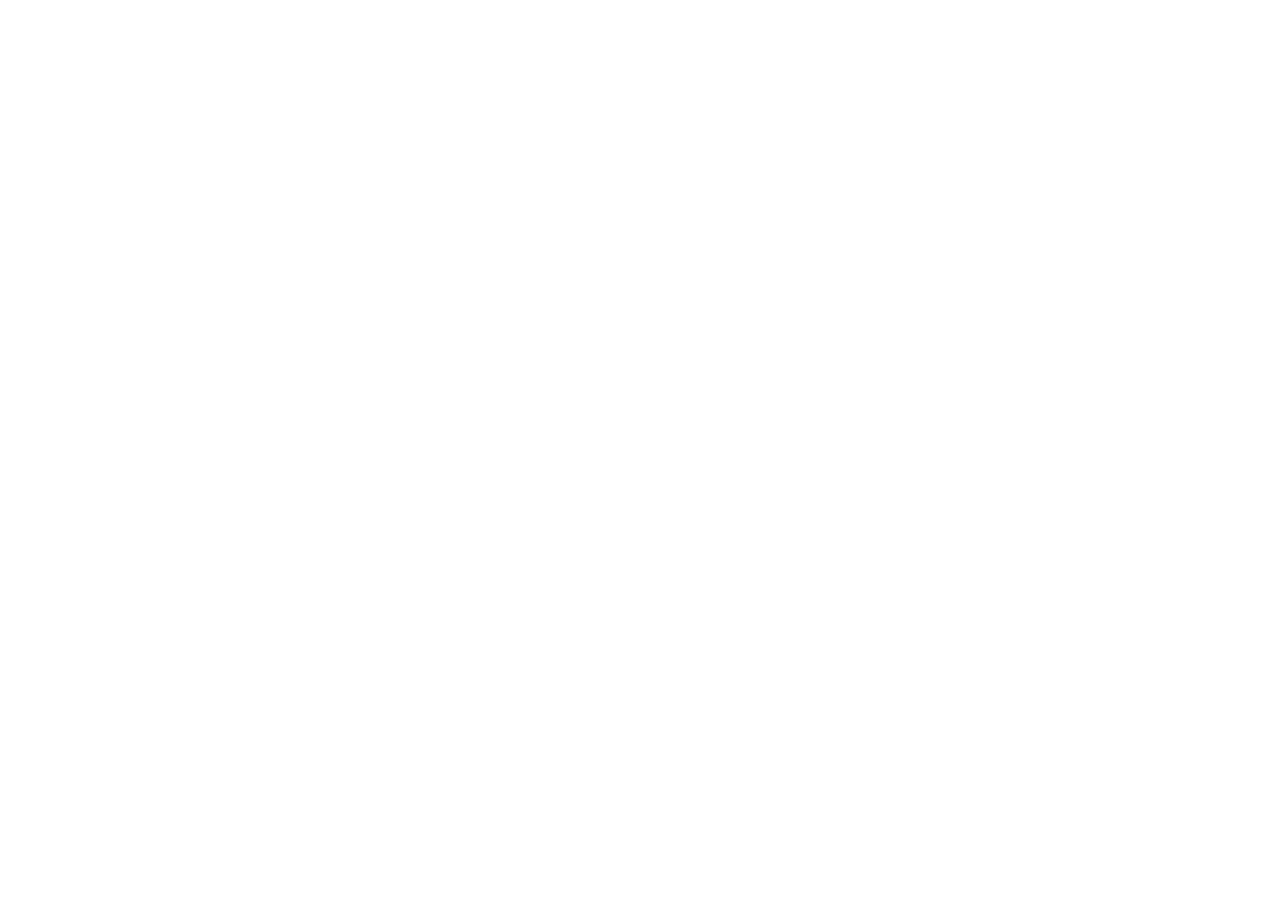
==== index.html @ 8e2c3e49 "first commit" ====
<!DOCTYPE html>
<html lang="en">
<head>
  <meta charset="UTF-8">
  <meta http-equiv="X-UA-Compatible" content="IE=edge">
  <meta name="viewport" content="width=device-width, initial-scale=1.0">
  <script src="index.js"></script>
  <title>Document</title>
</head>
<body>
  
</body>
</html>
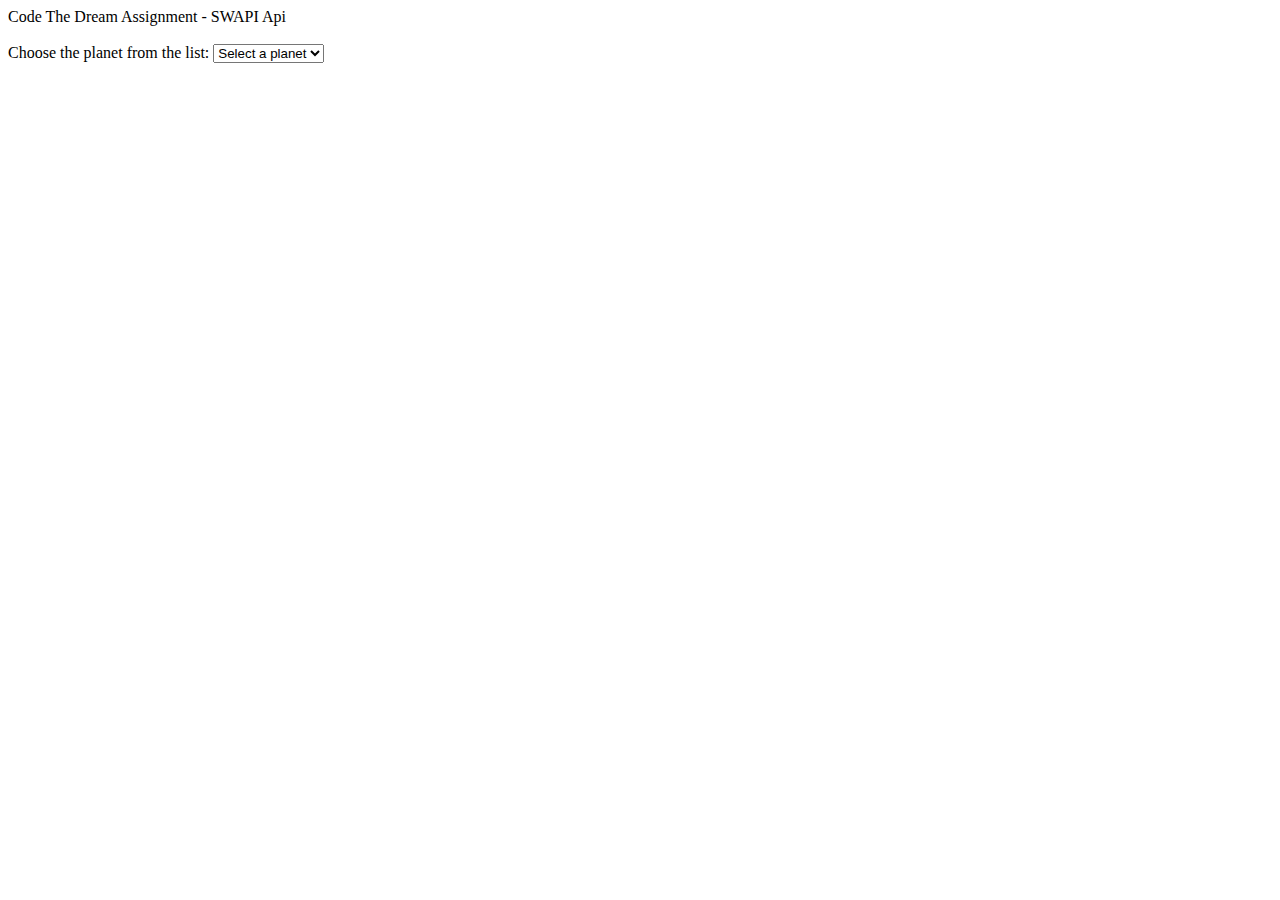
==== commit c79e3fe9: "add select planet" ====
--- a/index.html
+++ b/index.html
@@ -4,10 +4,18 @@
   <meta charset="UTF-8">
   <meta http-equiv="X-UA-Compatible" content="IE=edge">
   <meta name="viewport" content="width=device-width, initial-scale=1.0">
+  <script type="text/javascript" src="https://code.jquery.com/jquery-1.7.1.min.js"></script>
   <script src="index.js"></script>
   <title>Document</title>
 </head>
 <body>
+  <header>Code The Dream Assignment - SWAPI Api</header>
+  <br>
+  <label for="planet">Choose the planet from the list:</label>
+  <select id="planets" onchange="selectPlanet();">
+    <option value="">Select a planet</option>
+  </select>
+  <br>
   
 </body>
 </html>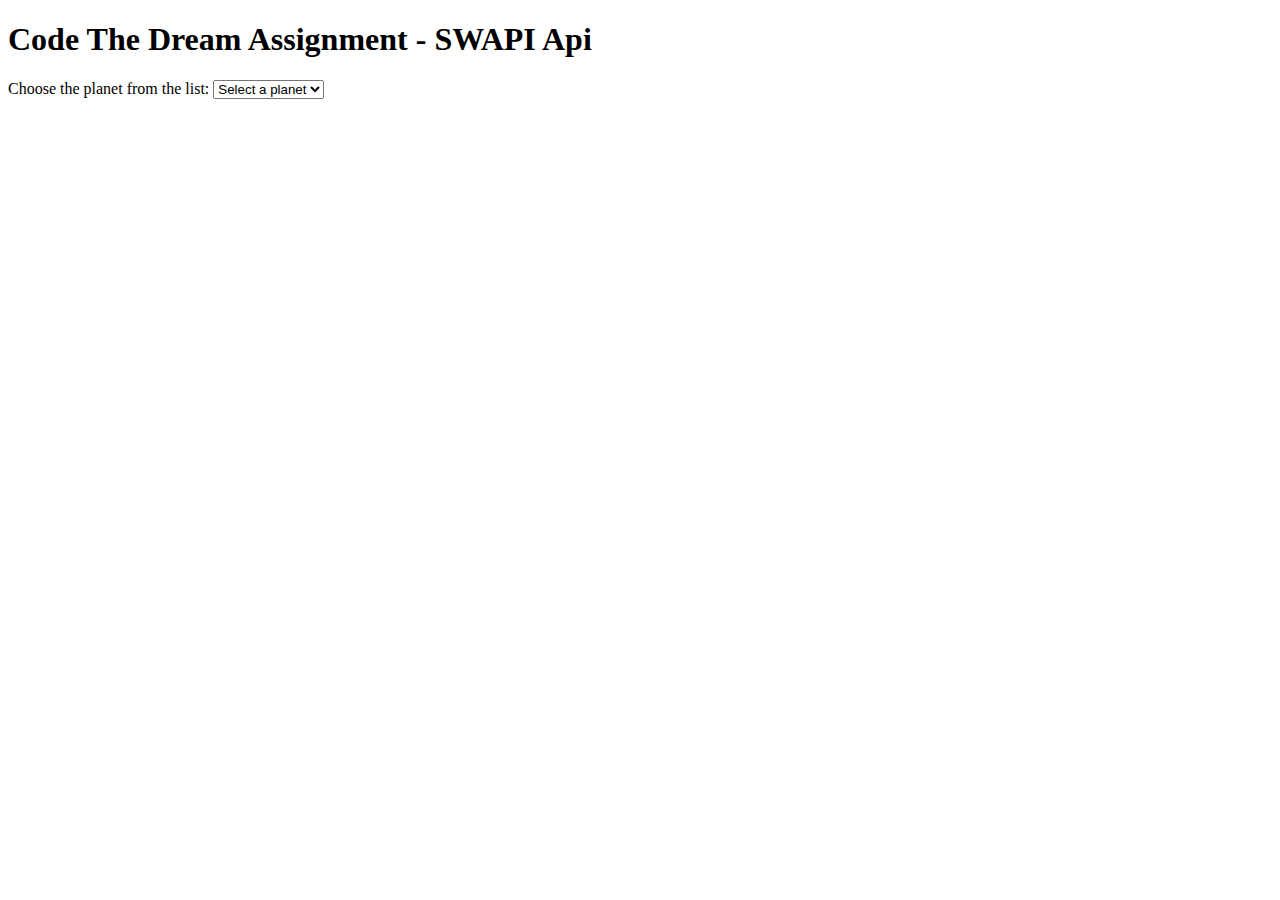
==== commit 60d41078: "remove jquery and consolidate js" ====
--- a/index.html
+++ b/index.html
@@ -1,21 +1,34 @@
 <!DOCTYPE html>
 <html lang="en">
-<head>
-  <meta charset="UTF-8">
-  <meta http-equiv="X-UA-Compatible" content="IE=edge">
-  <meta name="viewport" content="width=device-width, initial-scale=1.0">
-  <script type="text/javascript" src="https://code.jquery.com/jquery-1.7.1.min.js"></script>
-  <script src="index.js"></script>
-  <title>Document</title>
-</head>
-<body>
-  <header>Code The Dream Assignment - SWAPI Api</header>
-  <br>
-  <label for="planet">Choose the planet from the list:</label>
-  <select id="planets" onchange="selectPlanet();">
-    <option value="">Select a planet</option>
-  </select>
-  <br>
-  
-</body>
+  <head>
+    <meta charset="UTF-8">
+    <meta http-equiv="X-UA-Compatible" content="IE=edge">
+    <meta name="viewport" content="width=device-width, initial-scale=1.0">
+    <script src="index.js"></script>
+    <title>Document</title>
+  </head>
+  <body>
+    <header>
+      <h1>Code The Dream Assignment - SWAPI Api</h1>
+    </header>
+
+    <section class="planetInfo">
+      <header>
+        <label for="planet">Choose the planet from the list:</label>
+        <select id="planets">
+          <option value="">Select a planet</option>
+        </select>
+      </header>
+
+      <p class="planetData" id="planet_name"></p>
+      <p class="planetData" id="planet_diameter"></p>
+      <p class="planetData" id="planet_rotation_period"></p>
+      <p class="planetData" id="planet_orbital_period"></p>
+      <p class="planetData" id="planet_gravity"></p>
+      <p class="planetData" id="planet_population"></p>
+      <p class="planetData" id="planet_climate"></p>
+      <p class="planetData" id="planet_terrain"></p>
+      <p class="planetData" id="planet_surface_water"></p>
+    </section>
+  </body>
 </html>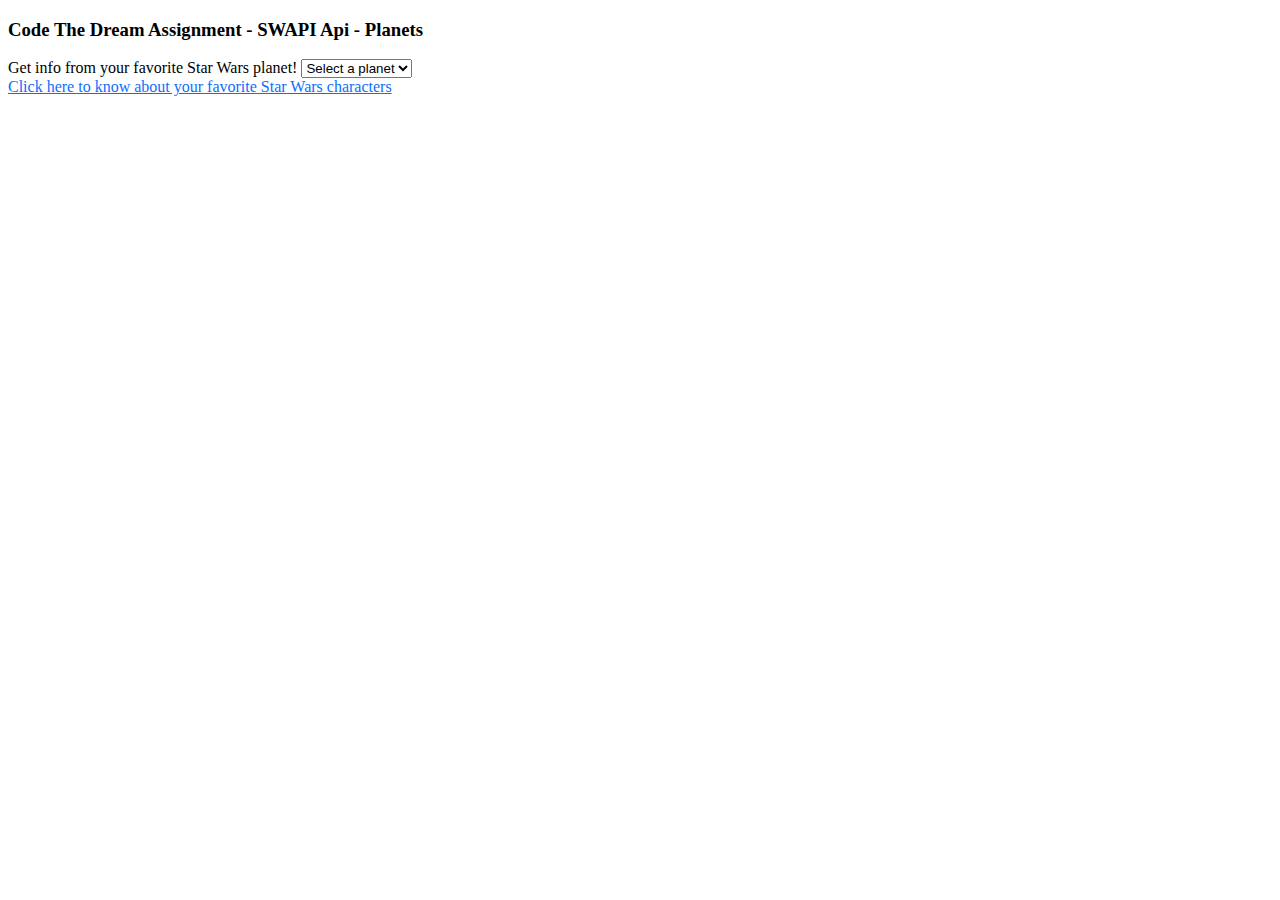
==== commit 4b92e131: "add css" ====
--- a/index.html
+++ b/index.html
@@ -4,31 +4,25 @@
     <meta charset="UTF-8">
     <meta http-equiv="X-UA-Compatible" content="IE=edge">
     <meta name="viewport" content="width=device-width, initial-scale=1.0">
+    <link href="./styles.css" rel="stylesheet" />
     <script src="index.js"></script>
-    <title>Document</title>
+    <title>SWAPI - Planets</title>
   </head>
   <body>
     <header>
-      <h1>Code The Dream Assignment - SWAPI Api</h1>
+      <h3>Code The Dream Assignment - SWAPI Api - Planets</h3>
     </header>
 
-    <section class="planetInfo">
+    <article class="planetInfo">
       <header>
-        <label for="planet">Choose the planet from the list:</label>
+        <label for="planet">Get info from your favorite Star Wars planet!</label>
         <select id="planets">
           <option value="">Select a planet</option>
         </select>
       </header>
-
-      <p class="planetData" id="planet_name"></p>
-      <p class="planetData" id="planet_diameter"></p>
-      <p class="planetData" id="planet_rotation_period"></p>
-      <p class="planetData" id="planet_orbital_period"></p>
-      <p class="planetData" id="planet_gravity"></p>
-      <p class="planetData" id="planet_population"></p>
-      <p class="planetData" id="planet_climate"></p>
-      <p class="planetData" id="planet_terrain"></p>
-      <p class="planetData" id="planet_surface_water"></p>
-    </section>
+      <section class="dataContainer">
+        <a href="./people.html">Click here to know about your favorite Star Wars characters</a>
+      </section>
+    </article>
   </body>
 </html>--- a/styles.css
+++ b/styles.css
@@ -0,0 +1,129 @@
+.hide {
+    display: none;
+}
+
+.bd-example {
+    position: relative;
+    padding: 1rem;
+    margin: 1rem -0.75rem 0;
+    border: solid #dee2e6;
+    border-width: 1px 0 0;
+}
+
+.card-body {
+  flex: 1 1 auto;
+  padding: 1rem 1rem;
+  border-width: 1px 0 0;
+  border: 1px solid rgba(0,0,0,.125);
+  border-radius: 0.25rem;
+}
+
+p {
+  margin-top: 0;
+  margin-bottom: 1rem;
+}
+
+a {
+  color: #0d6efd;
+  text-decoration: underline;
+}
+
+.planetImage {
+    background: red;
+    height: 150px;
+    width: 150px;
+    display: block;
+    position: relative;
+    background-size: cover;
+    background-image: var(--bg-url);
+}
+
+.characterImage {
+  background: red;
+  height: 150px;
+  width: 150px;
+  display: block;
+  position: relative;
+  background-size: cover;
+  background-image: var(--bg-url);
+}
+
+.tatooine .planetImage{
+    --bg-url: url('https://upload.wikimedia.org/wikipedia/en/thumb/6/6d/Tatooine_%28fictional_desert_planet%29.jpg/220px-Tatooine_%28fictional_desert_planet%29.jpg');
+}
+
+.alderaan .planetImage{
+  --bg-url: url('https://upload.wikimedia.org/wikipedia/en/6/60/Alderaan250ppx.PNG');
+}
+
+.hoth .planetImage {
+    --bg-url: url('https://upload.wikimedia.org/wikipedia/en/thumb/d/d2/Hothplanetsurface.jpg/220px-Hothplanetsurface.jpg')
+}
+
+.yavin-iv .planetImage {
+    --bg-url: url('https://upload.wikimedia.org/wikipedia/en/thumb/7/74/Star_Wars_Planet_Yavin_with_Moon.jpg/290px-Star_Wars_Planet_Yavin_with_Moon.jpg')
+}
+
+.dagobah .planetImage {
+  --bg-url: url('https://upload.wikimedia.org/wikipedia/en/1/1c/Dagobah.jpg')
+}
+
+.bespin .planetImage {
+  --bg-url: url('https://static.wikia.nocookie.net/starwars/images/1/11/Bespin-SWCT.png')
+}
+
+.endor .planetImage {
+  --bg-url: url('https://upload.wikimedia.org/wikipedia/en/d/d4/PlanetEndor.jpg')
+}
+
+.naboo .planetImage {
+  --bg-url: url('https://static.wikia.nocookie.net/starwars/images/f/f0/Naboo_planet.png')
+}
+
+.coruscant .planetImage {
+  --bg-url: url('https://upload.wikimedia.org/wikipedia/en/thumb/4/42/Coruscant.png/330px-Coruscant.png')
+}
+
+.kamino .planetImage {
+  --bg-url: url('https://static.wikia.nocookie.net/starwars/images/5/52/Kamino-DB.png')
+}
+
+.luke-skywalker .characterImage {
+  --bg-url: url('https://upload.wikimedia.org/wikipedia/en/9/9b/Luke_Skywalker.png')
+}
+
+.c-3po .characterImage {
+  --bg-url: url('https://upload.wikimedia.org/wikipedia/en/5/5c/C-3PO_droid.png')
+}
+
+.r2-d2 .characterImage {
+  --bg-url: url('https://upload.wikimedia.org/wikipedia/en/3/39/R2-D2_Droid.png')
+}
+
+.darth-vader .characterImage {
+  --bg-url: url('https://upload.wikimedia.org/wikipedia/en/0/0b/Darth_Vader_in_The_Empire_Strikes_Back.jpg')
+}
+
+.leia-organa .characterImage {
+  --bg-url: url('https://upload.wikimedia.org/wikipedia/en/1/1b/Princess_Leia%27s_characteristic_hairstyle.jpg')
+}
+
+.owen-lars .characterImage {
+  --bg-url: url('https://static.wikia.nocookie.net/starwars/images/e/eb/OwenCardTrader.png')
+}
+
+.beru-whitesun-lars .characterImage {
+  --bg-url: url('https://static.wikia.nocookie.net/starwars/images/c/cc/BeruCardTrader.png')
+}
+
+.r5-d4 .characterImage {
+  --bg-url: url('https://static.wikia.nocookie.net/starwars/images/c/cb/R5-D4_Sideshow.png')
+}
+
+.biggs-darklighter .characterImage {
+  --bg-url: url('https://upload.wikimedia.org/wikipedia/en/9/90/Biggsdarklighter.jpg')
+}
+
+.obi-wan-kenobi .characterImage {
+  --bg-url: url('https://upload.wikimedia.org/wikipedia/en/thumb/3/32/Ben_Kenobi.png/330px-Ben_Kenobi.png')
+}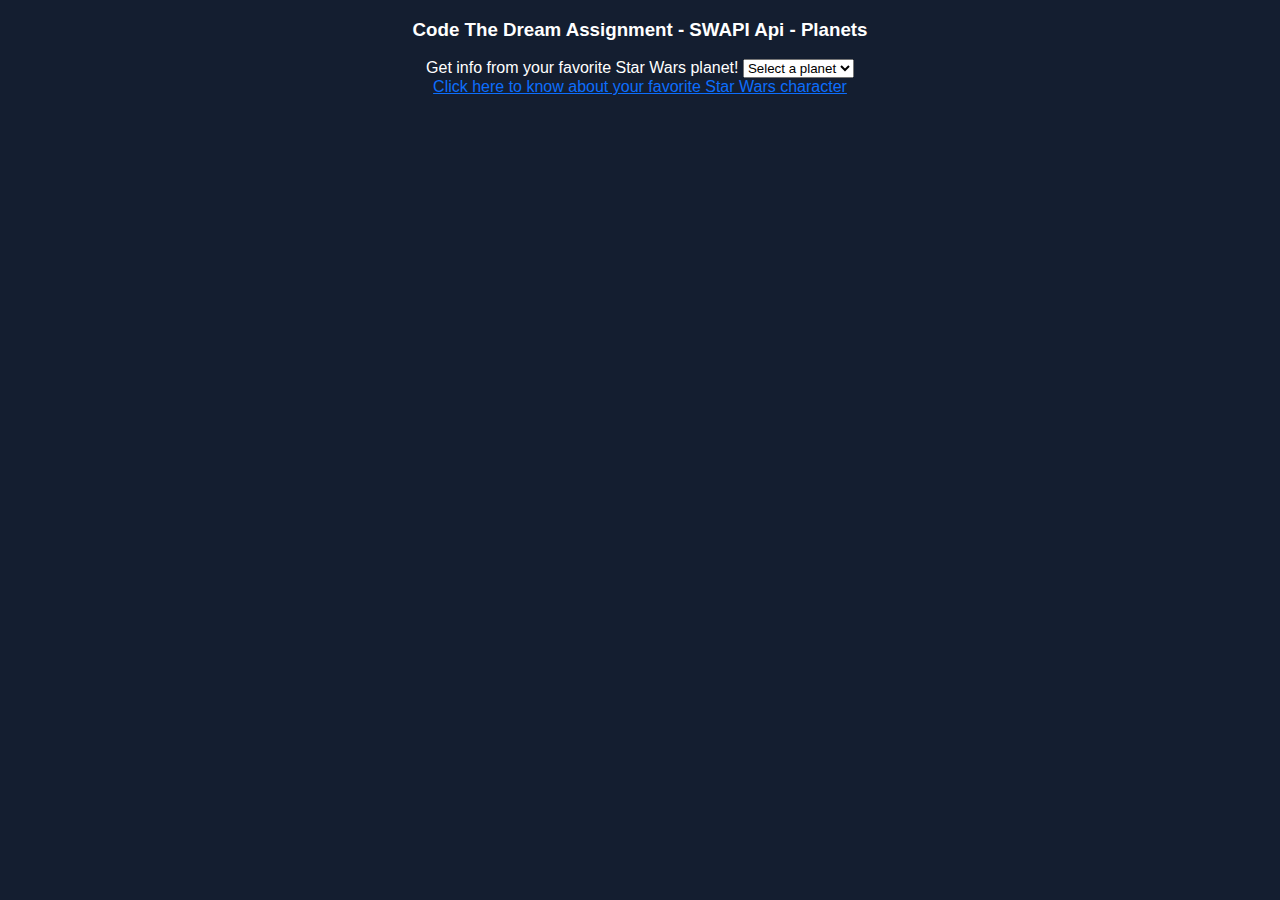
==== commit c0d04a59: "add more css" ====
--- a/index.html
+++ b/index.html
@@ -21,7 +21,7 @@
         </select>
       </header>
       <section class="dataContainer">
-        <a href="./people.html">Click here to know about your favorite Star Wars characters</a>
+        <a href="./people.html">Click here to know about your favorite Star Wars character</a>
       </section>
     </article>
   </body>
--- a/styles.css
+++ b/styles.css
@@ -1,3 +1,12 @@
+body {
+  margin:0;
+  padding:0;
+  font-family: sans-serif;
+  background: #141e30;
+  color: #fff;
+  text-align: center;
+}
+
 .hide {
     display: none;
 }
@@ -11,16 +20,23 @@
 }
 
 .card-body {
-  flex: 1 1 auto;
-  padding: 1rem 1rem;
-  border-width: 1px 0 0;
-  border: 1px solid rgba(0,0,0,.125);
-  border-radius: 0.25rem;
+  position: absolute;
+  top: 50%;
+  left: 50%;
+  width: 400px;
+  padding: 40px;
+  transform: translate(-50%, -50%);
+  background: rgba(0,0,0,.5);
+  box-sizing: border-box;
+  box-shadow: 0 15px 25px rgba(0,0,0,.6);
+  border-radius: 10px;
 }
 
 p {
   margin-top: 0;
   margin-bottom: 1rem;
+  text-align: justify;
+  color: #fff;
 }
 
 a {
